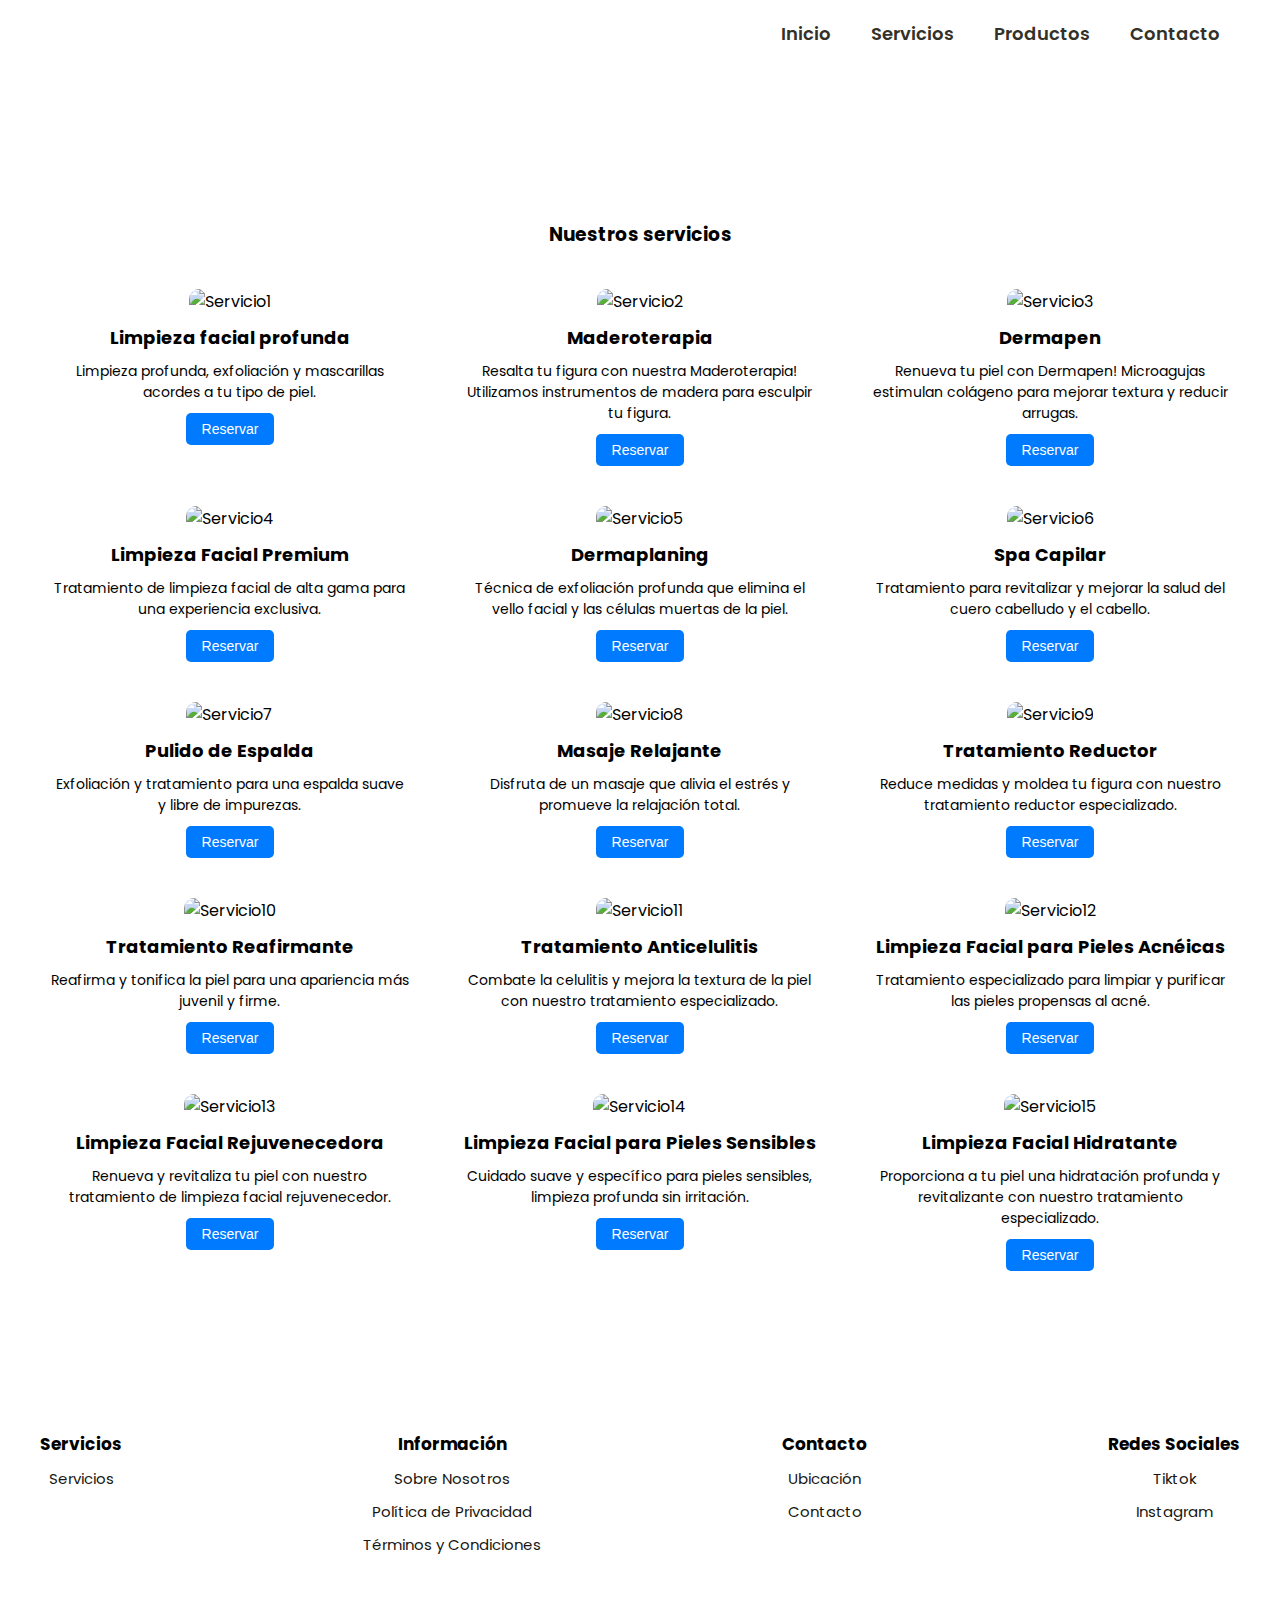
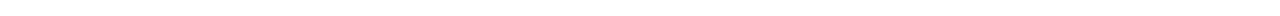
==== html/servicios.html @ 08a0c675 "Add files via upload" ====
<!DOCTYPE html>
<html lang="en">

<head>
    <meta charset="UTF-8">
    <meta name="viewport" content="width=device-width, initial-scale=1.0">
    <title>Document</title>
    <link rel="stylesheet" href="../css/styleservicios.css">
</head>

<body>

    <header class="header">
        <div class="menu container">

            <a href="../index.html" class="logo"><img class="logo_imagen" src="../imagenes/logo.png" alt=""></a>
            <input type="checkbox" id="menu">
            <label for="menu">
                <img src="../imagenes/menu.png" class="menu-icono" alt="">
            </label>
            <nav class="navbar">
                <ul>
                    <li><a href="../index.html">Inicio</a></li>
                    <li><a href="servicios.html">Servicios</a></li>
                    <li><a href="#">Productos</a></li>
                    <li><a href="#">Contacto</a></li>
                </ul>
            </nav>
        </div>
    </header>

    <section class="servicios container">
        <div id="titulo-servicio">
            <h3 id="tit-servicio">Nuestros servicios</h3>
        </div>
    
        <div class="card-container">
            <div class="card">
                <img src="../imagenes/limpiezaprofunda.jpeg" alt="Servicio1">
                <h3>Limpieza facial profunda</h3>
                <p>Limpieza profunda, exfoliación y mascarillas acordes a tu tipo de piel.</p>
                <button>Reservar</button>
            </div>
    
            <div class="card">
                <img src="../imagenes/maderoterapia.jpeg" alt="Servicio2">
                <h3>Maderoterapia</h3>
                <p>Resalta tu figura con nuestra Maderoterapia! Utilizamos instrumentos de madera para esculpir tu figura.</p>
                <button>Reservar</button>
            </div>
    
            <div class="card">
                <img src="../imagenes/dermapen.jpeg" alt="Servicio3">
                <h3>Dermapen</h3>
                <p>Renueva tu piel con Dermapen! Microagujas estimulan colágeno para mejorar textura y reducir arrugas.</p>
                <button>Reservar</button>
            </div>
    
            <!-- Nuevos servicios agregados -->
            
            <div class="card">
                <img src="../imagenes/limpiezapremium.jpeg" alt="Servicio4">
                <h3>Limpieza Facial Premium</h3>
                <p>Tratamiento de limpieza facial de alta gama para una experiencia exclusiva.</p>
                <button>Reservar</button>
            </div>
    
            <div class="card">
                <img src="../imagenes/dermaplaning.jpeg" alt="Servicio5">
                <h3>Dermaplaning</h3>
                <p>Técnica de exfoliación profunda que elimina el vello facial y las células muertas de la piel.</p>
                <button>Reservar</button>
            </div>
    
            <div class="card">
                <img src="../imagenes/spacapilar.jpeg" alt="Servicio6">
                <h3>Spa Capilar</h3>
                <p>Tratamiento para revitalizar y mejorar la salud del cuero cabelludo y el cabello.</p>
                <button>Reservar</button>
            </div>
    
            <div class="card">
                <img src="../imagenes/pulidoespalda.jpeg" alt="Servicio7">
                <h3>Pulido de Espalda</h3>
                <p>Exfoliación y tratamiento para una espalda suave y libre de impurezas.</p>
                <button>Reservar</button>
            </div>
    
            <div class="card">
                <img src="../imagenes/masajerelajante.jpeg" alt="Servicio8">
                <h3>Masaje Relajante</h3>
                <p>Disfruta de un masaje que alivia el estrés y promueve la relajación total.</p>
                <button>Reservar</button>
            </div>
    
            <div class="card">
                <img src="../imagenes/tratamientoreductor.jpeg" alt="Servicio9">
                <h3>Tratamiento Reductor</h3>
                <p>Reduce medidas y moldea tu figura con nuestro tratamiento reductor especializado.</p>
                <button>Reservar</button>
            </div>
    
            <div class="card">
                <img src="../imagenes/tratamientoreafirmante.jpeg" alt="Servicio10">
                <h3>Tratamiento Reafirmante</h3>
                <p>Reafirma y tonifica la piel para una apariencia más juvenil y firme.</p>
                <button>Reservar</button>
            </div>
    
            <div class="card">
                <img src="../imagenes/tratamientoanticelulitis.jpeg" alt="Servicio11">
                <h3>Tratamiento Anticelulitis</h3>
                <p>Combate la celulitis y mejora la textura de la piel con nuestro tratamiento especializado.</p>
                <button>Reservar</button>
            </div>

            <div class="card">
                <img src="../imagenes/limpiezaacneica.jpeg" alt="Servicio12">
                <h3>Limpieza Facial para Pieles Acnéicas</h3>
                <p>Tratamiento especializado para limpiar y purificar las pieles propensas al acné.</p>
                <button>Reservar</button>
            </div>
    
            <div class="card">
                <img src="../imagenes/limpiezarejuvenecedora.jpeg" alt="Servicio13">
                <h3>Limpieza Facial Rejuvenecedora</h3>
                <p>Renueva y revitaliza tu piel con nuestro tratamiento de limpieza facial rejuvenecedor.</p>
                <button>Reservar</button>
            </div>
    
            <div class="card">
                <img src="../imagenes/pielsensible.jpeg" alt="Servicio14">
                <h3>Limpieza Facial para Pieles Sensibles</h3>
                <p>Cuidado suave y específico para pieles sensibles, limpieza profunda sin irritación.</p>
                <button>Reservar</button>
            </div>
    
            <div class="card">
                <img src="../imagenes/limpiezahidratante.jpeg" alt="Servicio15">
                <h3>Limpieza Facial Hidratante</h3>
                <p>Proporciona a tu piel una hidratación profunda y revitalizante con nuestro tratamiento especializado.</p>
                <button>Reservar</button>
            </div>
            
        </div>
    </section>
    
  


    <footer class="footer">
        <div class="footer-content container">
            <div class="link">

                <h3>Servicios</h3>
                <ul>
                    <li><a href="html/servicios.html">Servicios</a></li>
                </ul>
            </div>

            <div class="link">

                <h3>Información</h3>
                <ul>
                    <li><a href="#">Sobre Nosotros</a></li>
                    <li><a href="#">Política de Privacidad</a></li>
                    <li><a href="#">Términos y Condiciones</a></li>
                </ul>
            </div>

            <div class="link">

                <h3>Contacto</h3>
                <ul>
                    <li><a href="#">Ubicación</a></li>
                    <li><a href="#">Contacto</a></li>
                </ul>
            </div>

            <div class="link">

                <h3>Redes Sociales</h3>
                <ul>
                    <li><a href="https://www.tiktok.com/es/">Tiktok</a></li>
                    <li><a href="https://www.instagram.com/">Instagram</a></li>
                </ul>
            </div>
        </div>
    </footer>



    <script src="../js/script.js"></script>
</body>

</html>
---- css/styleservicios.css ----
@import url('https://fonts.googleapis.com/css2?family=Poppins:wght@300; 400;500; 600; 700; 800&display=swap');

*{
    margin: 0;
    padding: 0;
    box-sizing: border-box;
    text-decoration: none;
    list-style: none;
}

body {
    font-family: 'Poppins', sans-serif;

    background: url('../imagenes/fondo.jpg') center center fixed;
    background-size: cover;
    background-color: rgba(255, 255, 255, 0.8); /* Ajusta el último valor (0.8) para la opacidad */
    
}

img {
    max-width: 30%;
}

.container {
    max-width: 1200px;
    margin: 0 auto;
}

.header {
    
    display: flex;
    align-items: center;
    min-height: auto;
    padding: 100px 0;
}

.menu {
    position : absolute;
    top: 0;
    left: 0;
    right: 0;
    display: flex;
    align-items: center;
    justify-content: space-between;
}


.img_morin{

    border-radius: 50%;
      
}

.menu .navbar ul li {
    position:relative;
    float: left;
}

.menu .navbar ul li a {
    font-size: 18px;
    padding: 20px;
    color: #333128;
    display: block;
    font-weight: 600;
}

#menu{
    display: none;
}

.menu-icono{
    width: 80px;
}

.menu label{
    cursor:pointer;
    display: none;
}



/* Agrega estilos adicionales según sea necesario */


#titulo-servicio{
    text-align: center;
}
#tit-servicio{
    padding-bottom: 30px;
}


.servicios {
    /* Ajusta estilos según tus preferencias */
    margin-top: 20px;
    margin-bottom: 80px;
}

.card-container {
    display: flex;
    flex-wrap: wrap;
    justify-content: space-between;
}

.card {
    width: calc(33.33% - 20px);
    margin-bottom: 20px;
    box-sizing: border-box;
    background-color: #ffffff;
    padding: 10px;
    text-align: center;
    border-radius: 10px; /* Ajusta el valor según tus preferencias */
    overflow: hidden; /* Asegura que las esquinas redondeadas se apliquen correctamente */
}

.card img {
    width: 100%;
    height: 150px;
    object-fit: cover;
    margin-bottom: 10px;
    border-radius: 10px 10px 0 0; /* Aplica esquinas redondeadas solo a la parte superior de la imagen */
}

.card h3 {
    font-size: 18px;
    margin-bottom: 10px;
}

.card p {
    font-size: 14px;
    margin-bottom: 10px;
}

.card button {
    background-color: #007BFF;
    color: #fff;
    padding: 8px 16px;
    border: none;
    cursor: pointer;
    font-size: 14px;
    border-radius: 5px; /* Ajusta el valor según tus preferencias */
}

/* Agrega estilos adicionales según sea necesario */




/* footer */
.footer {
    padding: 50px 0;
    background-color: #ffffff;
    clear: both;
    
    }

.footer-content {
    display: flex;
    justify-content: space-between;
    }
    
.link h3 {
    color: #000000;
    font-size: 17px;
    margin-bottom: 10px;
    }

.link a{
    color: #181713;
    font-size: 15px;
    display: block;
    margin-bottom: 10px;
}

html {
    height: 100%;
}

body {
    display: flex;
    flex-direction: column;
    min-height: 100vh; /* Establece la altura mínima de la ventana gráfica */
    margin: 0;
}

.container {
    flex: 1;
}

.footer {
    color: white;
    text-align: center;
}

@media (max-width:991px) {
    .menu{
        padding: 30px;
    }

    .menu label{
        display: initial;

    }

    .menu .navbar{
        position: absolute;
        top: 100%;
        left: 0;
        right: 0;
        background-color: #303030;
        display: none;
    }

    .menu .navbar ul li{
        width: 100%;
    }

    .menu .navbar ul li a {
        color: #FFFFFF;
    }

    .logo{
        display: none;
    }

    #menu:checked ~ .navbar{
        display: initial;
    }

    .header{
        min-height: 0vh;
        padding: 80px 30px 15px 30px ;
    }

    .header-content{
        flex-direction: column;
        text-align: center;
        margin-top: 0;
    }

    .servicios .card-container{
        display: flex;
        flex-direction: column;
        align-items: center;
        
    }

    .card{
        width: 80%;
    }

    .footer{
        padding: 30px;
    }

    .footer-content{
        flex-direction: column;
        text-align: center;
    }

    .borrar-todo{
        display: none;
    }



}
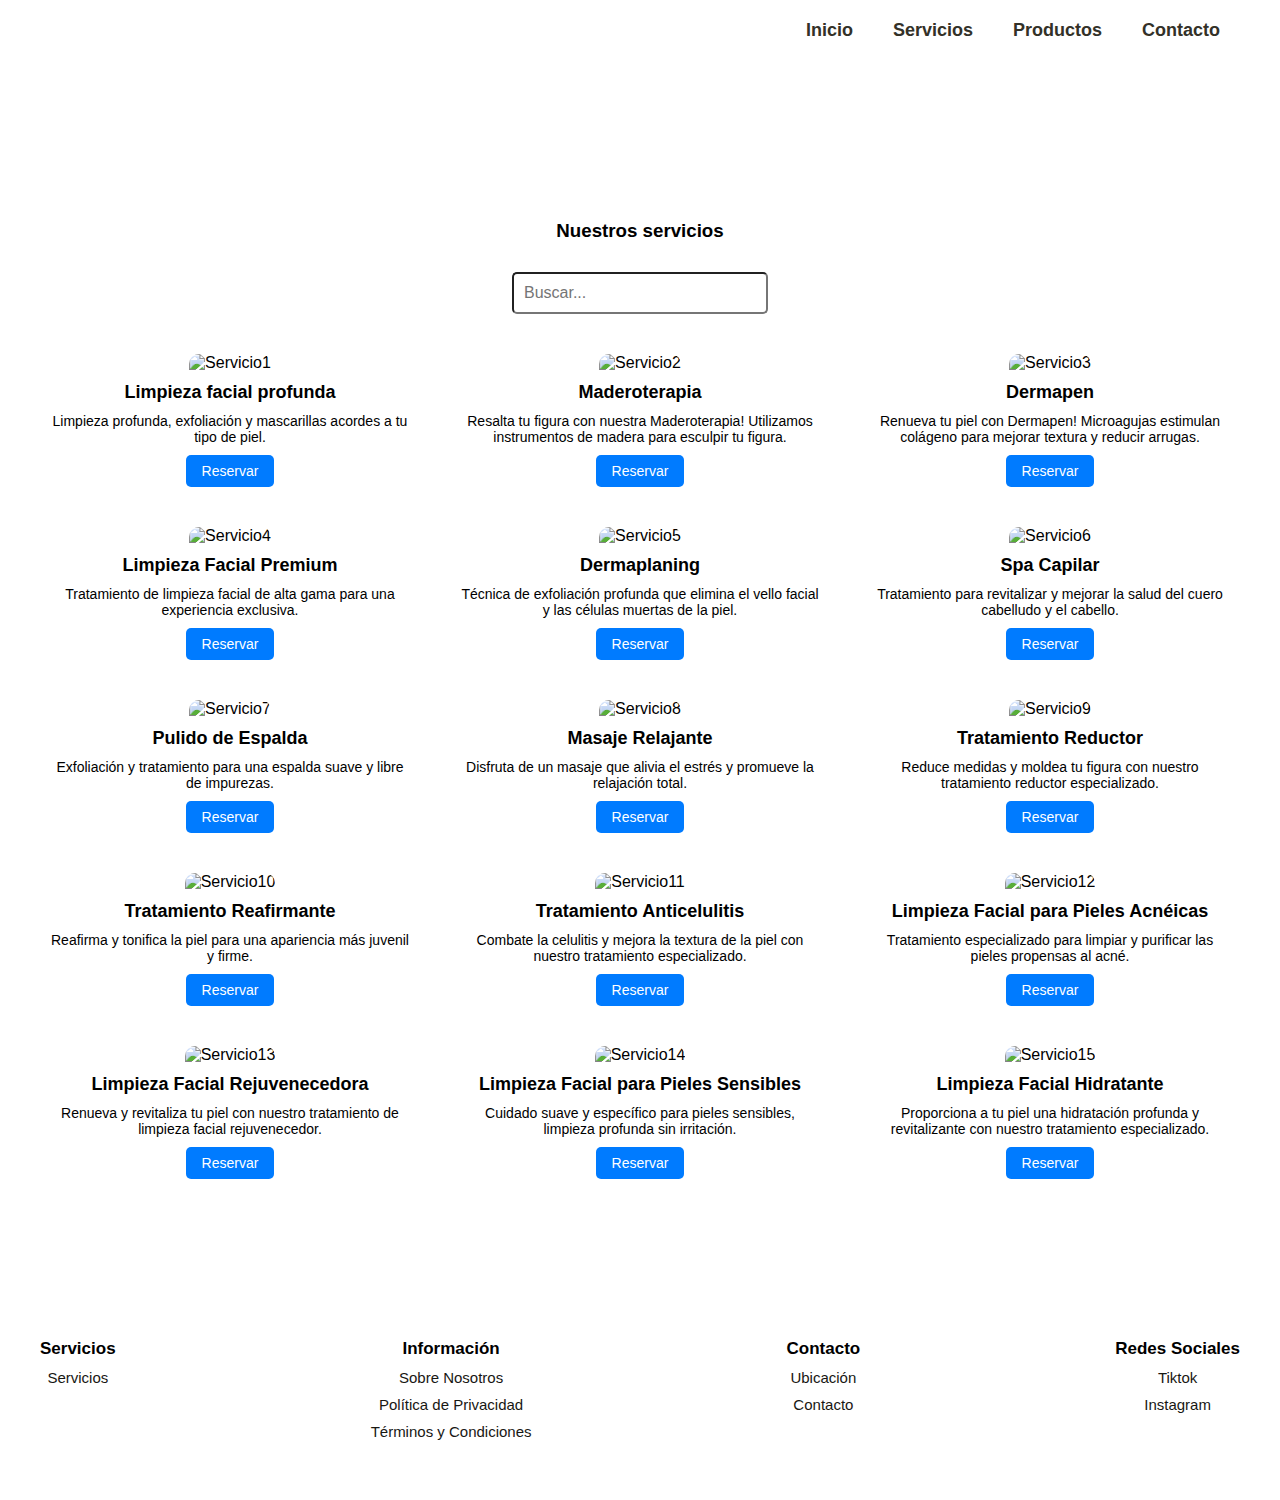
==== commit f89ae08f: "Primera funcion javascript" ====
--- a/html/servicios.html
+++ b/html/servicios.html
@@ -32,112 +32,114 @@
     <section class="servicios container">
         <div id="titulo-servicio">
             <h3 id="tit-servicio">Nuestros servicios</h3>
+
+            <input type="text" name="buscador" id="buscador" placeholder="Buscar...">
         </div>
     
         <div class="card-container">
-            <div class="card">
+            <div class="card todoslosservicios">
                 <img src="../imagenes/limpiezaprofunda.jpeg" alt="Servicio1">
-                <h3>Limpieza facial profunda</h3>
+                <h3 class="tituloservicio">Limpieza facial profunda</h3>
                 <p>Limpieza profunda, exfoliación y mascarillas acordes a tu tipo de piel.</p>
                 <button>Reservar</button>
             </div>
     
-            <div class="card">
+            <div class="card todoslosservicios">
                 <img src="../imagenes/maderoterapia.jpeg" alt="Servicio2">
-                <h3>Maderoterapia</h3>
+                <h3 class="tituloservicio">Maderoterapia</h3>
                 <p>Resalta tu figura con nuestra Maderoterapia! Utilizamos instrumentos de madera para esculpir tu figura.</p>
                 <button>Reservar</button>
             </div>
     
-            <div class="card">
+            <div class="card todoslosservicios">
                 <img src="../imagenes/dermapen.jpeg" alt="Servicio3">
-                <h3>Dermapen</h3>
+                <h3 class="tituloservicio">Dermapen</h3>
                 <p>Renueva tu piel con Dermapen! Microagujas estimulan colágeno para mejorar textura y reducir arrugas.</p>
                 <button>Reservar</button>
             </div>
     
             <!-- Nuevos servicios agregados -->
             
-            <div class="card">
+            <div class="card todoslosservicios">
                 <img src="../imagenes/limpiezapremium.jpeg" alt="Servicio4">
-                <h3>Limpieza Facial Premium</h3>
+                <h3 class="tituloservicio">Limpieza Facial Premium</h3>
                 <p>Tratamiento de limpieza facial de alta gama para una experiencia exclusiva.</p>
                 <button>Reservar</button>
             </div>
     
-            <div class="card">
+            <div class="card todoslosservicios">
                 <img src="../imagenes/dermaplaning.jpeg" alt="Servicio5">
-                <h3>Dermaplaning</h3>
+                <h3 class="tituloservicio">Dermaplaning</h3>
                 <p>Técnica de exfoliación profunda que elimina el vello facial y las células muertas de la piel.</p>
                 <button>Reservar</button>
             </div>
     
-            <div class="card">
+            <div class="card todoslosservicios">
                 <img src="../imagenes/spacapilar.jpeg" alt="Servicio6">
-                <h3>Spa Capilar</h3>
+                <h3 class="tituloservicio">Spa Capilar</h3>
                 <p>Tratamiento para revitalizar y mejorar la salud del cuero cabelludo y el cabello.</p>
                 <button>Reservar</button>
             </div>
     
-            <div class="card">
+            <div class="card todoslosservicios">
                 <img src="../imagenes/pulidoespalda.jpeg" alt="Servicio7">
-                <h3>Pulido de Espalda</h3>
+                <h3 class="tituloservicio">Pulido de Espalda</h3>
                 <p>Exfoliación y tratamiento para una espalda suave y libre de impurezas.</p>
                 <button>Reservar</button>
             </div>
     
-            <div class="card">
+            <div class="card todoslosservicios">
                 <img src="../imagenes/masajerelajante.jpeg" alt="Servicio8">
-                <h3>Masaje Relajante</h3>
+                <h3 class="tituloservicio">Masaje Relajante</h3>
                 <p>Disfruta de un masaje que alivia el estrés y promueve la relajación total.</p>
                 <button>Reservar</button>
             </div>
     
-            <div class="card">
+            <div class="card todoslosservicios">
                 <img src="../imagenes/tratamientoreductor.jpeg" alt="Servicio9">
-                <h3>Tratamiento Reductor</h3>
+                <h3 class="tituloservicio">Tratamiento Reductor</h3>
                 <p>Reduce medidas y moldea tu figura con nuestro tratamiento reductor especializado.</p>
                 <button>Reservar</button>
             </div>
     
-            <div class="card">
+            <div class="card todoslosservicios">
                 <img src="../imagenes/tratamientoreafirmante.jpeg" alt="Servicio10">
-                <h3>Tratamiento Reafirmante</h3>
+                <h3 class="tituloservicio">Tratamiento Reafirmante</h3>
                 <p>Reafirma y tonifica la piel para una apariencia más juvenil y firme.</p>
                 <button>Reservar</button>
             </div>
     
-            <div class="card">
+            <div class="card todoslosservicios">
                 <img src="../imagenes/tratamientoanticelulitis.jpeg" alt="Servicio11">
-                <h3>Tratamiento Anticelulitis</h3>
+                <h3 class="tituloservicio">Tratamiento Anticelulitis</h3>
                 <p>Combate la celulitis y mejora la textura de la piel con nuestro tratamiento especializado.</p>
                 <button>Reservar</button>
             </div>
 
-            <div class="card">
+            <div class="card todoslosservicios">
                 <img src="../imagenes/limpiezaacneica.jpeg" alt="Servicio12">
-                <h3>Limpieza Facial para Pieles Acnéicas</h3>
+                <h3 class="tituloservicio">Limpieza Facial para Pieles Acnéicas</h3>
                 <p>Tratamiento especializado para limpiar y purificar las pieles propensas al acné.</p>
                 <button>Reservar</button>
             </div>
     
-            <div class="card">
+            <div class="card todoslosservicios">
                 <img src="../imagenes/limpiezarejuvenecedora.jpeg" alt="Servicio13">
-                <h3>Limpieza Facial Rejuvenecedora</h3>
+                <h3 class="tituloservicio">Limpieza Facial Rejuvenecedora</h3>
                 <p>Renueva y revitaliza tu piel con nuestro tratamiento de limpieza facial rejuvenecedor.</p>
                 <button>Reservar</button>
             </div>
     
-            <div class="card">
+            <div class="card todoslosservicios">
                 <img src="../imagenes/pielsensible.jpeg" alt="Servicio14">
-                <h3>Limpieza Facial para Pieles Sensibles</h3>
+                <h3 class="tituloservicio">Limpieza Facial para Pieles Sensibles</h3>
                 <p>Cuidado suave y específico para pieles sensibles, limpieza profunda sin irritación.</p>
                 <button>Reservar</button>
             </div>
     
-            <div class="card">
+            <div class="card todoslosservicios">
                 <img src="../imagenes/limpiezahidratante.jpeg" alt="Servicio15">
-                <h3>Limpieza Facial Hidratante</h3>
+                <h3 class="tituloservicio">Limpieza Facial Hidratante</h3>
                 <p>Proporciona a tu piel una hidratación profunda y revitalizante con nuestro tratamiento especializado.</p>
                 <button>Reservar</button>
             </div>
--- a/css/styleservicios.css
+++ b/css/styleservicios.css
@@ -1,4 +1,3 @@
-@import url('https://fonts.googleapis.com/css2?family=Poppins:wght@300; 400;500; 600; 700; 800&display=swap');
 
 *{
     margin: 0;
@@ -82,8 +81,24 @@
 /* Agrega estilos adicionales según sea necesario */
 
 
+/*filtro*/
+.filtro{
+    display: none;
+}
+/*filtro*/
+
+#buscador{
+    padding: 10px;
+    padding-right: 35px;
+    border-radius: 5px;
+    border: 4;
+    outline: none;
+    font-size: 1rem;
+}
+
 #titulo-servicio{
     text-align: center;
+    margin-bottom: 30px;
 }
 #tit-servicio{
     padding-bottom: 30px;
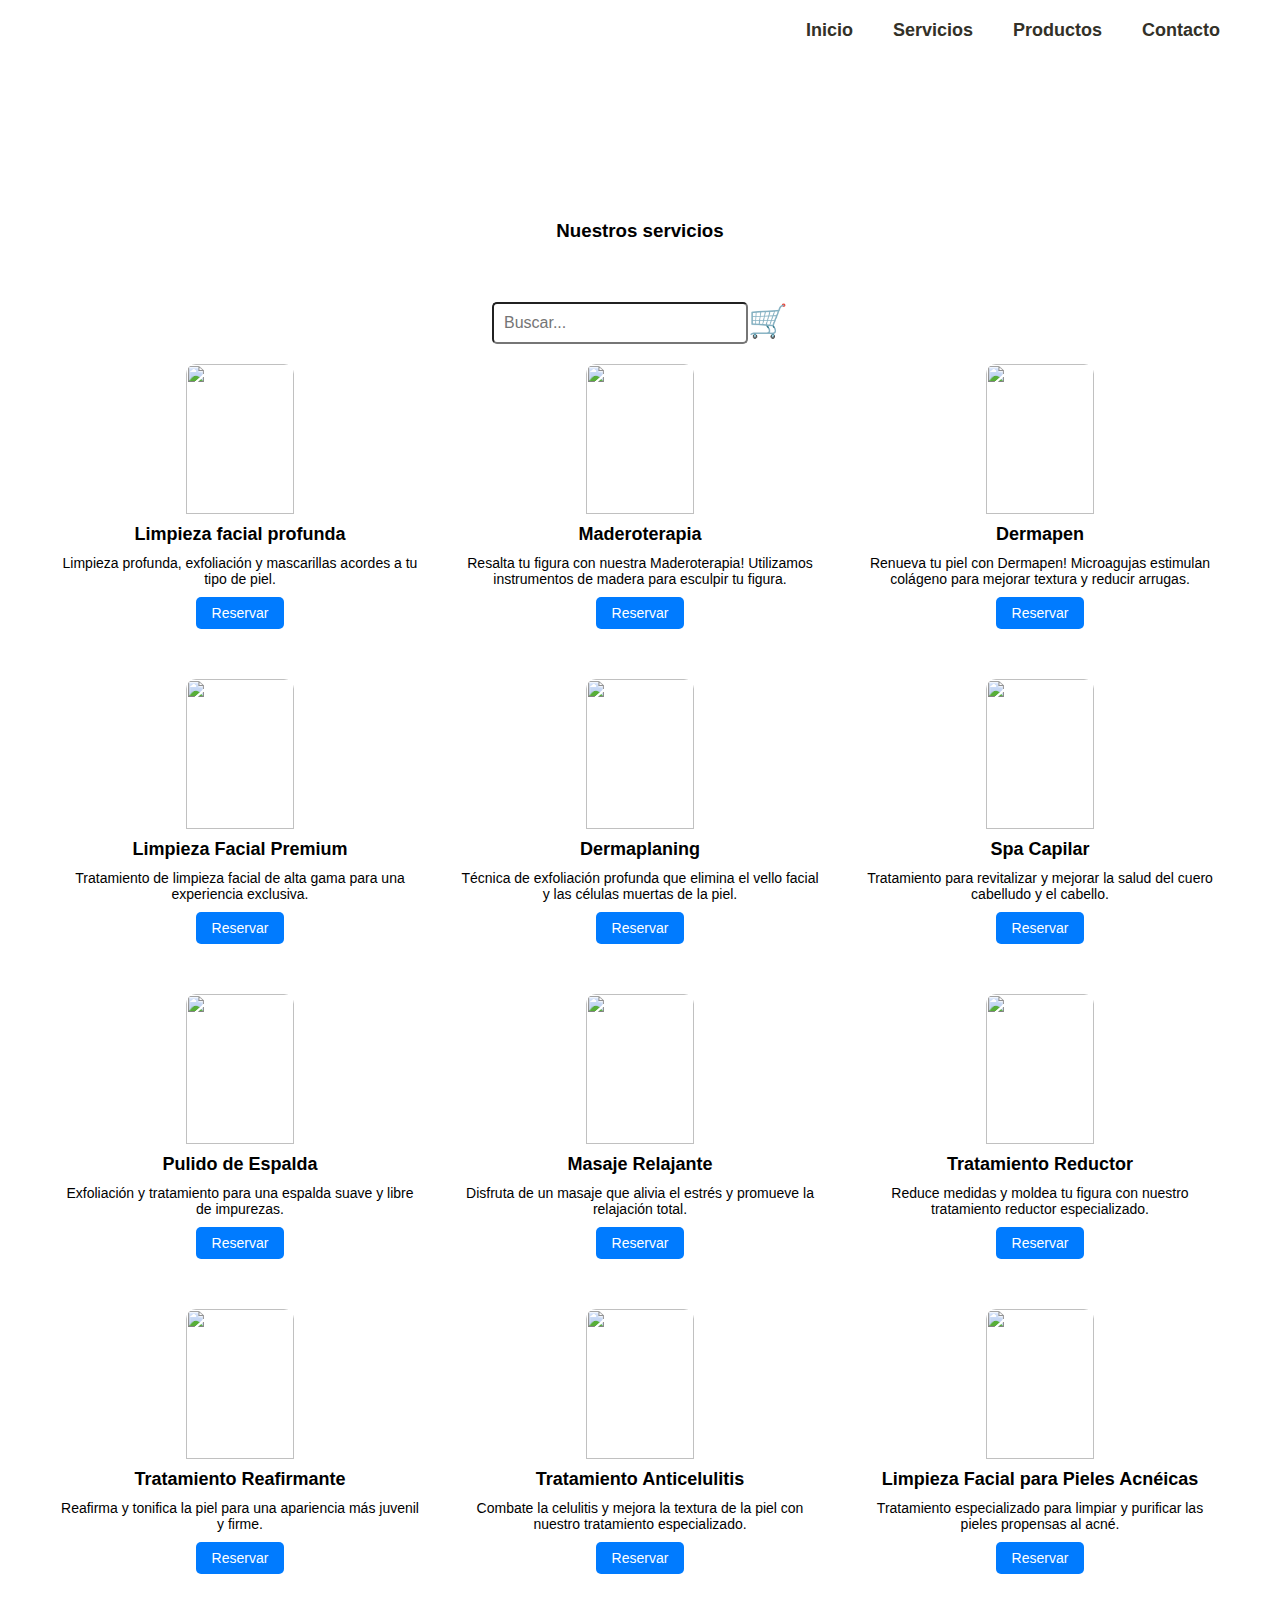
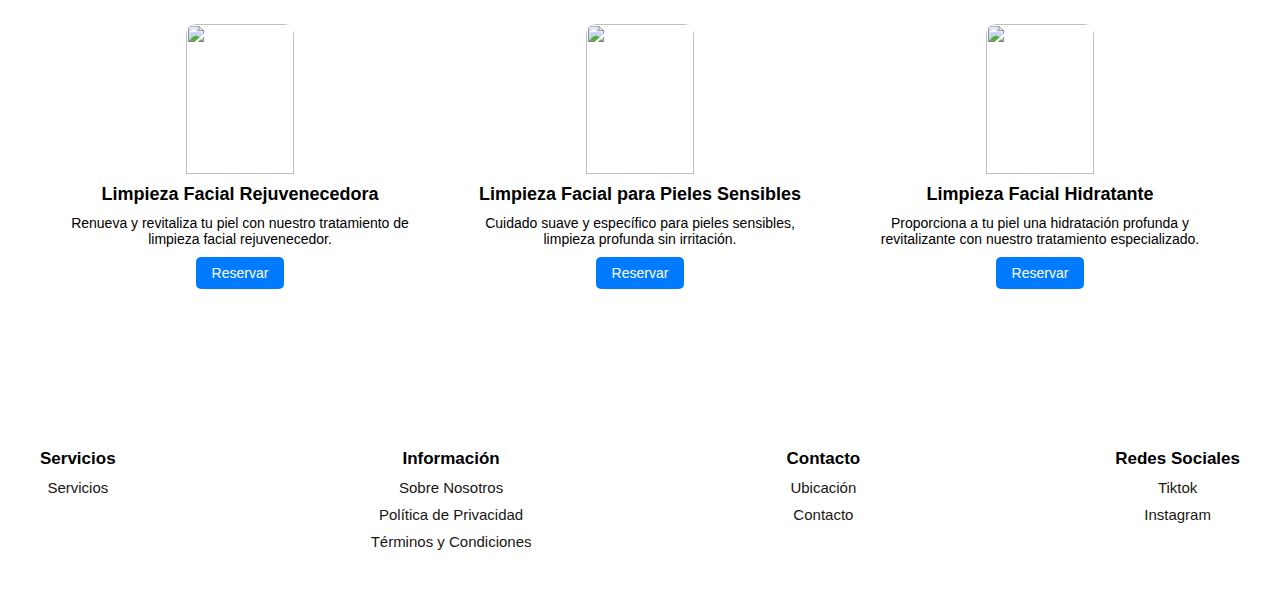
==== commit d2f8d1a5: "V.2 Creacion de carrito de compras 1.0" ====
--- a/html/servicios.html
+++ b/html/servicios.html
@@ -29,126 +29,33 @@
         </div>
     </header>
 
+    <!-- Prueba de carrito -->
+    
     <section class="servicios container">
         <div id="titulo-servicio">
             <h3 id="tit-servicio">Nuestros servicios</h3>
+        </div>
+        <div id="caja_servicio">
+
+            <h1 class="ver-carrito" id="ver-carrito">🛒</h1>
 
             <input type="text" name="buscador" id="buscador" placeholder="Buscar...">
         </div>
-    
-        <div class="card-container">
-            <div class="card todoslosservicios">
-                <img src="../imagenes/limpiezaprofunda.jpeg" alt="Servicio1">
-                <h3 class="tituloservicio">Limpieza facial profunda</h3>
-                <p>Limpieza profunda, exfoliación y mascarillas acordes a tu tipo de piel.</p>
-                <button>Reservar</button>
-            </div>
-    
-            <div class="card todoslosservicios">
-                <img src="../imagenes/maderoterapia.jpeg" alt="Servicio2">
-                <h3 class="tituloservicio">Maderoterapia</h3>
-                <p>Resalta tu figura con nuestra Maderoterapia! Utilizamos instrumentos de madera para esculpir tu figura.</p>
-                <button>Reservar</button>
-            </div>
-    
-            <div class="card todoslosservicios">
-                <img src="../imagenes/dermapen.jpeg" alt="Servicio3">
-                <h3 class="tituloservicio">Dermapen</h3>
-                <p>Renueva tu piel con Dermapen! Microagujas estimulan colágeno para mejorar textura y reducir arrugas.</p>
-                <button>Reservar</button>
-            </div>
-    
-            <!-- Nuevos servicios agregados -->
-            
-            <div class="card todoslosservicios">
-                <img src="../imagenes/limpiezapremium.jpeg" alt="Servicio4">
-                <h3 class="tituloservicio">Limpieza Facial Premium</h3>
-                <p>Tratamiento de limpieza facial de alta gama para una experiencia exclusiva.</p>
-                <button>Reservar</button>
-            </div>
-    
-            <div class="card todoslosservicios">
-                <img src="../imagenes/dermaplaning.jpeg" alt="Servicio5">
-                <h3 class="tituloservicio">Dermaplaning</h3>
-                <p>Técnica de exfoliación profunda que elimina el vello facial y las células muertas de la piel.</p>
-                <button>Reservar</button>
-            </div>
-    
-            <div class="card todoslosservicios">
-                <img src="../imagenes/spacapilar.jpeg" alt="Servicio6">
-                <h3 class="tituloservicio">Spa Capilar</h3>
-                <p>Tratamiento para revitalizar y mejorar la salud del cuero cabelludo y el cabello.</p>
-                <button>Reservar</button>
-            </div>
-    
-            <div class="card todoslosservicios">
-                <img src="../imagenes/pulidoespalda.jpeg" alt="Servicio7">
-                <h3 class="tituloservicio">Pulido de Espalda</h3>
-                <p>Exfoliación y tratamiento para una espalda suave y libre de impurezas.</p>
-                <button>Reservar</button>
-            </div>
-    
-            <div class="card todoslosservicios">
-                <img src="../imagenes/masajerelajante.jpeg" alt="Servicio8">
-                <h3 class="tituloservicio">Masaje Relajante</h3>
-                <p>Disfruta de un masaje que alivia el estrés y promueve la relajación total.</p>
-                <button>Reservar</button>
-            </div>
-    
-            <div class="card todoslosservicios">
-                <img src="../imagenes/tratamientoreductor.jpeg" alt="Servicio9">
-                <h3 class="tituloservicio">Tratamiento Reductor</h3>
-                <p>Reduce medidas y moldea tu figura con nuestro tratamiento reductor especializado.</p>
-                <button>Reservar</button>
-            </div>
-    
-            <div class="card todoslosservicios">
-                <img src="../imagenes/tratamientoreafirmante.jpeg" alt="Servicio10">
-                <h3 class="tituloservicio">Tratamiento Reafirmante</h3>
-                <p>Reafirma y tonifica la piel para una apariencia más juvenil y firme.</p>
-                <button>Reservar</button>
-            </div>
-    
-            <div class="card todoslosservicios">
-                <img src="../imagenes/tratamientoanticelulitis.jpeg" alt="Servicio11">
-                <h3 class="tituloservicio">Tratamiento Anticelulitis</h3>
-                <p>Combate la celulitis y mejora la textura de la piel con nuestro tratamiento especializado.</p>
-                <button>Reservar</button>
-            </div>
+        
+        <div id="shopContent" class="shopContent card-container">
 
-            <div class="card todoslosservicios">
-                <img src="../imagenes/limpiezaacneica.jpeg" alt="Servicio12">
-                <h3 class="tituloservicio">Limpieza Facial para Pieles Acnéicas</h3>
-                <p>Tratamiento especializado para limpiar y purificar las pieles propensas al acné.</p>
-                <button>Reservar</button>
-            </div>
-    
-            <div class="card todoslosservicios">
-                <img src="../imagenes/limpiezarejuvenecedora.jpeg" alt="Servicio13">
-                <h3 class="tituloservicio">Limpieza Facial Rejuvenecedora</h3>
-                <p>Renueva y revitaliza tu piel con nuestro tratamiento de limpieza facial rejuvenecedor.</p>
-                <button>Reservar</button>
-            </div>
-    
-            <div class="card todoslosservicios">
-                <img src="../imagenes/pielsensible.jpeg" alt="Servicio14">
-                <h3 class="tituloservicio">Limpieza Facial para Pieles Sensibles</h3>
-                <p>Cuidado suave y específico para pieles sensibles, limpieza profunda sin irritación.</p>
-                <button>Reservar</button>
-            </div>
-    
-            <div class="card todoslosservicios">
-                <img src="../imagenes/limpiezahidratante.jpeg" alt="Servicio15">
-                <h3 class="tituloservicio">Limpieza Facial Hidratante</h3>
-                <p>Proporciona a tu piel una hidratación profunda y revitalizante con nuestro tratamiento especializado.</p>
-                <button>Reservar</button>
-            </div>
-            
         </div>
     </section>
-    
-  
 
+    <!----------------------->
+
+    <!-- Modal carrito -->
+
+    <section id="modal-section" class="modal-section">
+
+    </section>
+
+    <!----------------------->
 
     <footer class="footer">
         <div class="footer-content container">
@@ -191,7 +98,7 @@
     </footer>
 
 
-
+    <script src="../js/products.js"></script>
     <script src="../js/script.js"></script>
 </body>
 
--- a/css/styleservicios.css
+++ b/css/styleservicios.css
@@ -86,6 +86,103 @@
     display: none;
 }
 /*filtro*/
+
+/*  carrito abajo */
+
+.modal-section {
+    border-top-left-radius: 10px;
+    border-bottom-left-radius: 10px;
+    display: none;
+    flex-direction: column;
+    position: fixed;
+    top: 10%;
+    right: 3%;
+    width: 25%;
+    height: auto;
+    background-color: rgba(227, 187, 187, 0.8);
+    justify-content: flex-start; /* Alinea hacia arriba */
+    align-items: flex-start; /* Alinea a la izquierda */
+
+    max-height: 80%; /* Ajusta la altura máxima según tu diseño */
+    overflow-y: auto; /* Agrega el scroll vertical si es necesario */
+}
+
+.img-carrito {
+    max-width: 60px;
+    max-height: 60px;
+    width: 60px; /* Establece el mismo valor para width */
+    height: 60px; /* Establece el mismo valor para height */
+}
+
+.modal-header {
+    border-radius: 10%;
+    color: #fff;
+    width: 100%;
+    padding: 5px;
+    position: relative;
+}
+
+.modal-header-button {
+    position: absolute;
+    top: 50%;
+    right: 15px;
+    transform: translateY(-50%);
+    font-size: 24px;
+    cursor: pointer;
+}
+
+.modal-content {
+    display: flex;
+    margin: 20px;
+    margin-left: auto;
+    margin-right: auto;
+    padding: 15px;
+    background-color: #fff;
+    border-radius: 10px;
+    text-align: center;
+    width: 90%; /* Puedes ajustar según tu diseño */
+}
+
+.servicios-carrito{
+    padding-left: 10px;
+    display: flex;
+    flex-direction: column;
+    align-items: start;
+}
+
+
+/* css boton pagar */
+.total-content {
+    justify-content: center;
+    width: 100%;
+    display: flex;
+    align-items: center;
+    font-size: 18px;
+    padding: 20px;
+    color: #333128;
+    font-weight: 600;
+
+}
+
+.botonpagar{
+    margin-left: 15px;
+        background-color: #ffffff; /* Color blanco */
+        color: #333; /* Color de texto */
+        border: 2px solid #ccc; /* Borde con color de contraste */
+        padding: 10px 20px; /* Relleno interno del botón */
+        border-radius: 5px; /* Bordes redondeados */
+        cursor: pointer; /* Cambia el cursor al pasar por encima */
+        font-size: 16px; /* Tamaño del texto */
+    
+    /* Estilo cuando el mouse está sobre el botón */
+   
+}
+
+.botonpagar:hover {
+    background-color: #f0f0f0; /* Cambia el color de fondo al pasar por encima */
+}
+
+/* Carrito arriba */
 
 #buscador{
     padding: 10px;
@@ -96,6 +193,12 @@
     font-size: 1rem;
 }
 
+#caja_servicio{
+    justify-content: center;
+    display: flex;
+    flex-direction: row-reverse;
+}
+
 #titulo-servicio{
     text-align: center;
     margin-bottom: 30px;
@@ -118,7 +221,9 @@
 }
 
 .card {
-    width: calc(33.33% - 20px);
+    margin: 10px;
+    max-width: 380px;
+    max-height: 290px;
     margin-bottom: 20px;
     box-sizing: border-box;
     background-color: #ffffff;
@@ -262,6 +367,7 @@
 
     .card{
         width: 80%;
+        
     }
 
     .footer{
@@ -277,6 +383,121 @@
         display: none;
     }
 
-
+    #caja_servicio{
+        justify-content: center;
+        display: flex;
+        flex-direction: row-reverse;
+    }
+
+    .ver-carrito{
+        display: flex;
+        flex-direction: row-reverse;
+        margin-left: 35px;
+    }
+
+
+    /*  carrito abajo */
+
+    .modal-section {
+        overflow-x: hidden;
+        border-radius: 10px;
+        display: none;
+        flex-direction: column;
+        position: fixed;
+        top: 50%;
+        left: 50%;
+        transform: translate(-50%, -50%);
+        width: 90%;
+        height: auto;
+        background-color: rgba(227, 187, 187, 0.8);
+        justify-content: flex-start; /* Alinea hacia arriba */
+        align-items: flex-start; /* Alinea a la izquierda */
+        max-height: 80%; /* Ajusta la altura máxima según tu diseño */
+        overflow-y: auto; /* Agrega el scroll vertical si es necesario */
+    }
+    
+.img-carrito {
+    max-width: 60px;
+    max-height: 60px;
+    width: 60px; /* Establece el mismo valor para width */
+    height: 60px; /* Establece el mismo valor para height */
+}
+
+.modal-header {
+    border-radius: 10%;
+    color: #fff;
+    width: 100%;
+    padding: 5px;
+    position: relative;
+}
+
+.modal-header-titulo {
+    font-size: 28px;
+    padding: 20px;
+    color: #333128;
+    display: block;
+    font-weight: 600;
+}
+
+.modal-header-button {
+    position: absolute;
+    top: 50%;
+    right: 15px;
+    transform: translateY(-50%);
+    font-size: 24px;
+    cursor: pointer;
+}
+
+.modal-content {
+    display: flex;
+    margin: 20px;
+    margin-left: auto;
+    margin-right: auto;
+    padding: 15px;
+    background-color: #fff;
+    border-radius: 10px;
+    text-align: center;
+    width: 90%; 
+}
+
+.servicios-carrito{
+    padding-left: 10px;
+    display: flex;
+    flex-direction: column;
+    align-items: start;
+}
+
+
+/* css boton pagar */
+.total-content {
+    display: flex;
+    justify-content: space-between;
+    border-radius: 15px;
+    margin-top: 20px;
+    margin-left: 15px;
+    padding: 15px;
+    text-align: center;
+}
+
+.botonpagar{
+        
+        margin-right: 17px;
+        background-color: #ffffff; /* Color blanco */
+        color: #333; /* Color de texto */
+        border: 2px solid #ccc; /* Borde con color de contraste */
+        padding: 10px 20px; /* Relleno interno del botón */
+        border-radius: 5px; /* Bordes redondeados */
+        cursor: pointer; /* Cambia el cursor al pasar por encima */
+        font-size: 16px; /* Tamaño del texto */
+    
+    /* Estilo cuando el mouse está sobre el botón */
+   
+}
+
+.botonpagar:hover {
+    background-color: #f0f0f0; /* Cambia el color de fondo al pasar por encima */
+}
+
+/* Carrito arriba */
 
 }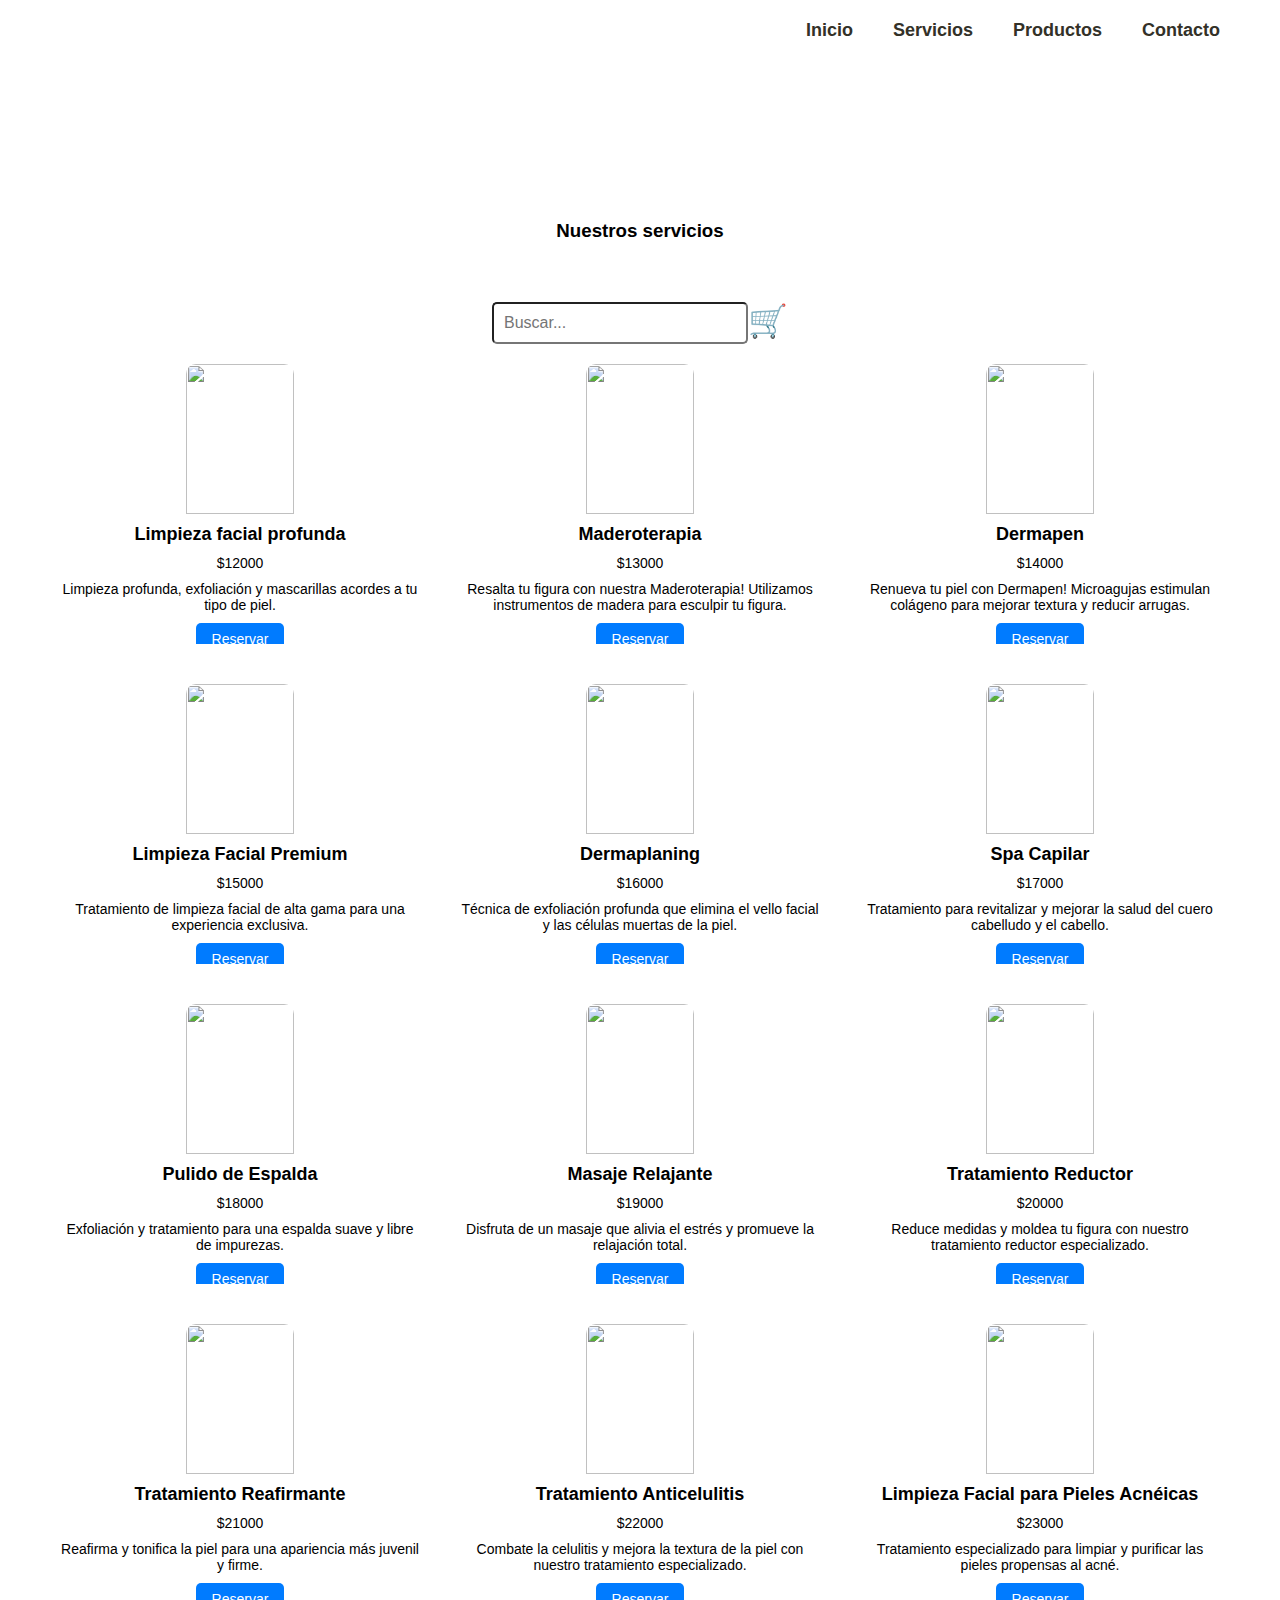
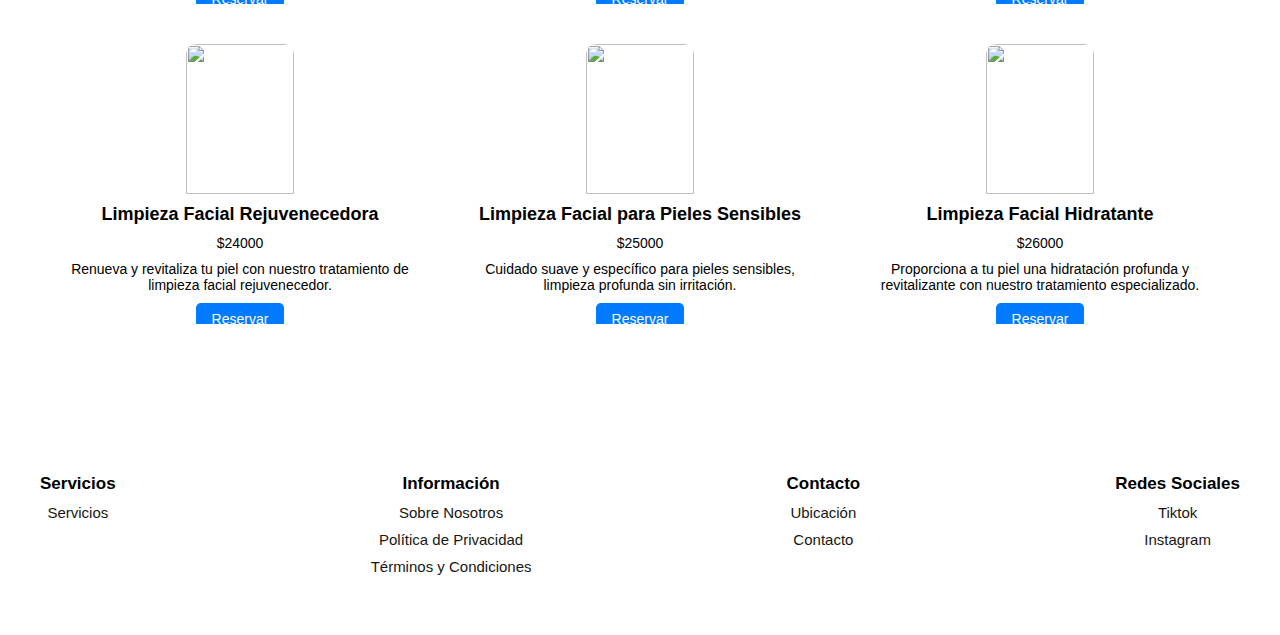
==== commit 0f0a49df: "V.1.4" ====
--- a/html/servicios.html
+++ b/html/servicios.html
@@ -12,7 +12,6 @@
 
     <header class="header">
         <div class="menu container">
-
             <a href="../index.html" class="logo"><img class="logo_imagen" src="../imagenes/logo.png" alt=""></a>
             <input type="checkbox" id="menu">
             <label for="menu">
@@ -29,46 +28,29 @@
         </div>
     </header>
 
-    <!-- Prueba de carrito -->
-    
     <section class="servicios container">
         <div id="titulo-servicio">
             <h3 id="tit-servicio">Nuestros servicios</h3>
         </div>
         <div id="caja_servicio">
-
+            <span id="cantidadcarrito" class="cantidad-carrito"></span>
             <h1 class="ver-carrito" id="ver-carrito">🛒</h1>
-
             <input type="text" name="buscador" id="buscador" placeholder="Buscar...">
         </div>
-        
-        <div id="shopContent" class="shopContent card-container">
-
-        </div>
+        <div id="shopContent" class="shopContent card-container"></div>
     </section>
 
-    <!----------------------->
-
-    <!-- Modal carrito -->
-
-    <section id="modal-section" class="modal-section">
-
-    </section>
-
-    <!----------------------->
+    <section id="modal-section" class="modal-section"></section>
 
     <footer class="footer">
         <div class="footer-content container">
             <div class="link">
-
                 <h3>Servicios</h3>
                 <ul>
                     <li><a href="html/servicios.html">Servicios</a></li>
                 </ul>
             </div>
-
             <div class="link">
-
                 <h3>Información</h3>
                 <ul>
                     <li><a href="#">Sobre Nosotros</a></li>
@@ -76,18 +58,14 @@
                     <li><a href="#">Términos y Condiciones</a></li>
                 </ul>
             </div>
-
             <div class="link">
-
                 <h3>Contacto</h3>
                 <ul>
                     <li><a href="#">Ubicación</a></li>
                     <li><a href="#">Contacto</a></li>
                 </ul>
             </div>
-
             <div class="link">
-
                 <h3>Redes Sociales</h3>
                 <ul>
                     <li><a href="https://www.tiktok.com/es/">Tiktok</a></li>
@@ -97,9 +75,9 @@
         </div>
     </footer>
 
-
     <script src="../js/products.js"></script>
+    <script src="../js/carrito.js"></script>
     <script src="../js/script.js"></script>
 </body>
 
-</html>+</html>
--- a/css/styleservicios.css
+++ b/css/styleservicios.css
@@ -88,6 +88,28 @@
 /*filtro*/
 
 /*  carrito abajo */
+
+/*CarritoCounter*/
+.cantidad-carrito {
+    margin-top: 23px;
+    background-color: rgba(227, 187, 187, 0.7);
+    color: white;
+    font-size: 11px;
+    border-radius: 50%; /* Cambiado a 50% para que sea un círculo */
+    width: 20px; /* Ajustado para permitir espacio suficiente para dos dígitos */
+    height: 20px;
+    margin-left: -18px;
+    line-height: 20px; /* Alinea verticalmente el texto en el centro */
+    text-align: center; /* Centra el texto horizontalmente */
+    display: none;
+    pointer-events: none;
+}
+
+.ver-carrito{
+    cursor: pointer;
+    display: flex;
+    
+}
 
 .modal-section {
     border-top-left-radius: 10px;
@@ -131,15 +153,19 @@
     cursor: pointer;
 }
 
+.delete-product{
+    cursor: pointer;
+}
+
 .modal-content {
     display: flex;
+    justify-content: space-between;
     margin: 20px;
     margin-left: auto;
     margin-right: auto;
     padding: 15px;
     background-color: #fff;
     border-radius: 10px;
-    text-align: center;
     width: 90%; /* Puedes ajustar según tu diseño */
 }
 
@@ -194,6 +220,7 @@
 }
 
 #caja_servicio{
+    
     justify-content: center;
     display: flex;
     flex-direction: row-reverse;
@@ -393,6 +420,7 @@
         display: flex;
         flex-direction: row-reverse;
         margin-left: 35px;
+        
     }
 
 
